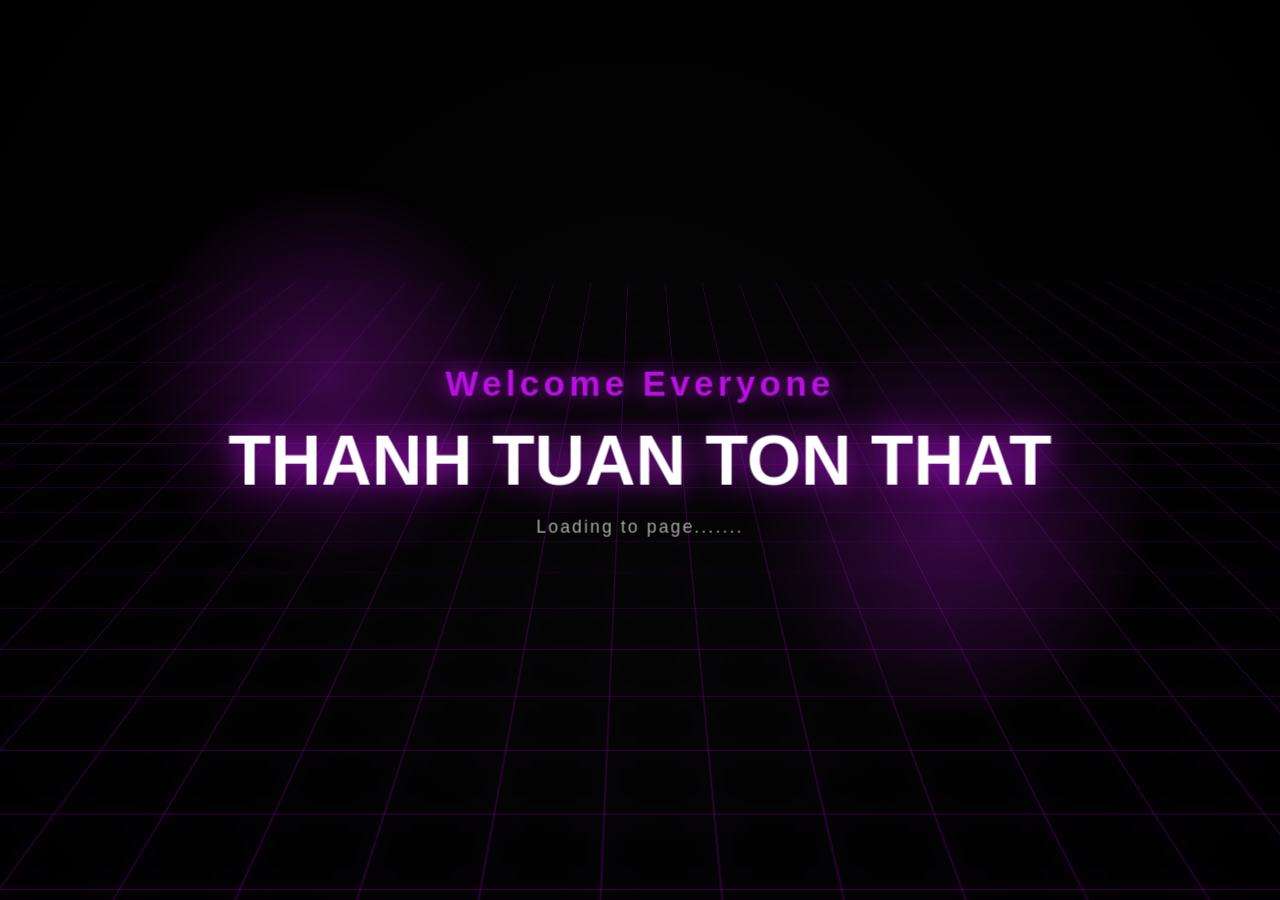
==== index.html @ a38f5275 "Update print statement from 'Hello' to 'Goodbye'" ====
<!DOCTYPE html>
<html lang="en">
<head>
    <meta charset="UTF-8">
    <meta name="viewport" content="width=device-width, initial-scale=1.0">
    <link rel="stylesheet" href="https://cdnjs.cloudflare.com/ajax/libs/font-awesome/6.5.1/css/all.min.css">
    <link rel="stylesheet" href="https://unpkg.com/aos@next/dist/aos.css" />
    <link rel="stylesheet" href="style.css">
    <title>Thanh Tuan Ton That profile page</title>
</head>
<body>
   <div class="intro-screen" id="introScreen">

    <div class="tech-bg"></div>

    <div class="intro-content">
        <h1 class="intro-title">Welcome Everyone</h1>
        <h2 class="intro-name">THANH TUAN TON THAT</h2>
        <p class="intro-sub">Loading to page.......</p>
    </div>

</div>

<div class="main-site" id="mainSite">
<div class="tech-waves"></div>
<div class="scan-lines"></div>
<div class="light-sweep"></div>
<div class="meteor-field">
    <span class="meteor"></span>
    <span class="meteor"></span>
    <span class="meteor"></span>
    <span class="meteor"></span>
    <span class="meteor"></span>
    <span class="meteor"></span>
    <span class="meteor"></span>
</div>

    <nav>
    


        <div class="logo" data-aos="zoom-in" data-aos-duration="1500">
            Thanh Tuan <span>Ton That</span>
        </div>
        <div class="nav-container">
            <div class="links">
                <a onclick="showPage('home')" data-aos="fade-up" data-aos-duration="1500" data-aos-delay="100">Home</a>
                <a onclick="showPage('introduction')" data-aos="fade-up" data-aos-duration="1500" data-aos-delay="200">Introduction</a>
                <a onclick="showPage('skills')" data-aos="fade-up" data-aos-duration="1500" data-aos-delay="300">Skills</a>
                <a onclick="showPage('projects')" data-aos="fade-up" data-aos-duration="1500" data-aos-delay="400">Projects</a>
                <a onclick="showPage('achievements')" data-aos="fade-up" data-aos-duration="1500" data-aos-delay="500">Achievements</a>
</div>
        </div>
        <i class="fa-solid fa-bars hamburg" onclick="hamburg()"></i>
        <div class="dropdown">
<div class="links">
    <button onclick="showPage('home')">Home</button>
    <button onclick="showPage('introduction')">Introduction</button>
    <button onclick="showPage('skills')">Skills</button>
    <button onclick="showPage('projects')">Projects</button>
    <button onclick="showPage('achievements')">Achievements</button>
</div> 
        </div>
    </nav>
    <div class="content-pages">

<section id="home" class="page active">
        <div class="main-container">
            <div class="content">
                <h1 data-aos="fade-right" data-aos-duration="1500" data-aos-delay="600">Hey I'm <span>Thanh Tuan</span></h1>
                <div data-aos="fade-left" data-aos-duration="1500" data-aos-delay="800" class="typewriter">I'm a <span class="typewriter-text"></span><label for="">|</label></div>
                <p data-aos="flip-down" data-aos-duration="1500" data-aos-delay="1000">"All our dreams can come true, if we have the courage to pursue them"</p>
               <div class="social-links">

                  <a href="https://www.linkedin.com/in/oa-pro-842468359" target="_blank">
                      <i class="fa-brands fa-linkedin" data-aos="fade-up" data-aos-duration="1500" data-aos-delay="1200"></i>
                  </a>

                  <a href="https://github.com/oaooaoallalallala" target="_blank">
                      <i class="fa-brands fa-github" data-aos="fade-up" data-aos-duration="1500" data-aos-delay="1300"></i>
                  </a>

                  <a href="https://www.facebook.com/tuan.tonthatthanh.9" target="_blank">
                      <i class="fa-brands fa-facebook" data-aos="fade-up" data-aos-duration="1500" data-aos-delay="1400"></i>
                  </a>

                  <a href="https://www.instagram.com/oaooaoallalallala/" target="_blank">
                      <i class="fa-brands fa-instagram" data-aos="fade-up" data-aos-duration="1500" data-aos-delay="1500"></i>
                  </a>

              </div>
                <div class="cv-options" data-aos="zoom-in" data-aos-duration="1500" data-aos-delay="1700">
                    <button onclick="openCV()">View My CV</button>
                </div>
                <div class="cv-modal" id="cvModal">

    <div class="cv-box">

        <span class="close-btn" onclick="closeCV()">✖</span>

        <iframe src="cv/Thanh_Tuan_CV.pdf"></iframe>

        <a href="cv/Thanh_Tuan_CV.pdf" download class="download-btn">
            Download CV
        </a>

    </div>
</div>
            </div>
            <div class="image" data-aos="zoom-in" data-aos-duration="2000">
                <img src="ugly.jpg" alt="">
            </div>
        </div>
</section>

<section id="introduction" class="page">

    <div class="intro-wrapper">

        <div class="page-card intro-card">
            <h2>Introduction</h2>
            <p>
                I am currently a student at Phu Nhuan High School with a strong passion for Artificial Intelligence research.<br>
                I am deeply interested in exploring how AI can be applied to solve real-world problems and improve everyday life.<br>

                I am eager to contribute to meaningful projects where I can collaborate with diverse peers, learn from experienced mentors,
                and apply my academic knowledge in practical contexts.<br>

                My long-term goal is to build valuable professional relationships while developing solutions that contribute positively to society.
            </p>
        </div>

        <div class="page-card bio-card">
            <h2>Bio</h2>
            <ul class="skill-list">
                <li>2009 - Born in Ho Chi Minh City</li>
                <li>2024 - Studying at Phu Nhuan High School</li>
                <li>2025 - AI Research Projects</li>
                <li>2025 - President of Phu Nhuan Information Technology Group</li>
                <li>2025 - Leader of Ho Chi Minh University of Technology Group - Viet Nam National University</li>
            </ul>
        </div>

    </div>

</section>

<section id="skills" class="page">
    <div class="page-card">
        <h2>Skills</h2>
        <ul class="skill-list">
            <li>Artificial Intelligence</li>
            <li>Computer Vision</li>
            <li>Robotics</li>
            <li>Web Development</li>
            <li>UI / UX Design</li>
        </ul>
    </div>
</section>

<section id="projects" class="page">


    <div class="page-card">
        <h2>Projects</h2>

        <div class="project-grid">
            <div class="project-card" onclick="openProject('project1')">
              An Intelligent Assistive and Monitoring System for Elderly and Visually Impaired Users
              <p class="project-views">👁 <span id="views-project1">0</span> views</p>
            </div>

            <div class="project-card" onclick="openProject('project2')">
              PNIT X-CLIP A SYSTEM FOR VIDEO RETRIEVAL FROM LARGE MULTIMEDIA ARCHIVES
              <p class="project-views">👁 <span id="views-project2">0</span> views</p>
            </div>
            

            <div class="project-card" onclick="openProject('project3')">
              Applying Optical Character Recognition with Multimodal Media For Receipt Recognition
              <p class="project-views">👁 <span id="views-project3">0</span> views</p>
            </div>
            <div class="project-card" onclick="openProject('project4')">
              An Intelligent STEM-Oriented System for School Health Applications Based on Natural Compound Extraction and AI-Driven Object Detection
              <p class="project-views">👁 <span id="views-project4">0</span> views</p>
            </div>
            <div class="project-card" onclick="openProject('project5')">
              Automatic Parking Ticket Dispenser
              <p class="project-views">👁 <span id="views-project5">0</span> views</p>
            </div>

        </div>
    </div>



    <div class="project-modal" id="project1">
        <div class="project-box research-style">
            <span onclick="closeProject('project1')" class="close-btn">✖</span>
            <h2 class="paper-title">An Intelligent Assistive and Monitoring System for Elderly and Visually Impaired Users</h2>
            <div class="paper-authors">
    <p><b>Authors:</b> Thanh Tuan Ton That</p>
    <p><b>Co-Authors:</b> Khang Huy Ngo, Nam Hien Cao Nguyen</p>
</div>
            <div class="paper-info">
                <p><b>Year:</b> 2026</p>
                <p><b>Category:</b> An Intelligent Assistive and Monitoring System for Elderly and Visually Impaired Users </p>
            </div>
            <hr>
            <div class="paper-links">
                <a onclick="showPDF('pdf1')">📄 View Paper</a>
                <a href="https://drive.google.com/file/d/1vPm1fsGV5My2CXImgpa-wNHwXaCWm91H/view?usp=sharing" target="_blank">📥 Download PDF</a>

            </div>
            <div class="pdf-viewer" id="pdf1">

    <span class="close-pdf" onclick="hidePDF('pdf1')">✖</span>

    <iframe 
        src="https://drive.google.com/file/d/1vPm1fsGV5My2CXImgpa-wNHwXaCWm91H/preview"
        width="100%" 
        height="500px"
        allow="autoplay">
    </iframe>

</div>
            <div class="paper-abstract">
                <h3>Abstract</h3>
                <p>
                Visual impairment and age-related decline significantly affect independent mobility and safety in daily life. This paper presents a smart monitoring and assistance system aimed at supporting visually impaired individuals and elderly people through the integrating of artificial intelligence, computer vision, and sensor-based technologies. Getting inspired by the working mechanism of the human eye, the proposed system employs the YOLO11 deep learning model for real-time object detection and classification, combined with the Depth Anything v2 model for monocular depth estimation to calculate the distance between users and surrounding objects.</p>
<p><b>
The system is implemented using an embedded camera and IoT-based sensors, including ultrasonic distance sensors, GNSS positioning, heart rate monitoring (MAX30102), and fall detection modules, enabling comprehensive environmental perception and user health monitoring. Experimental evaluations were conducted in both bright and low-light environments using a self-collected dataset. The results depict that the proposed system achieves an overall the accurate of detection -- approximately 95 percent, with stable performance across varying lighting conditions. </b></p>
<p><b>
The findings confirm the feasibility and effectiveness of integrating deep learning models with embedded hardware to provide real-time assistance. This system has strong potential for development into a wearable smart device capable of enhancing mobility, reducing collision risks, and improving the independence and quality of life for visually impaired and elderly users. Moreover, the proposed approach contributes to the advancement of human-centered intelligent assistive technologies with meaningful social impact. </b>
                </p>
            </div>
        </div>
    </div>



<div class="project-modal" id="project2">
    <div class="project-box research-style">

        <span onclick="closeProject('project2')" class="close-btn">✖</span>

        <h2 class="paper-title">
            PNIT X-CLIP A SYSTEM FOR VIDEO RETRIEVAL FROM LARGE MULTIMEDIA ARCHIVES
        </h2>

        <div class="paper-authors">
            <p><b>Authors:</b> Thanh Tuan Ton That</p>
            <p><b>Co-Authors:</b> Nhu Hai Do, Viet Thang Nguyen, Huynh Duc To, Dang Dang Nguyen</p>
        </div>

        <div class="paper-info">
            <p><b>Year:</b> 2026</p>
            <p><b>Category:</b> PNIT X-CLIP A SYSTEM FOR VIDEO RETRIEVAL FROM LARGE MULTIMEDIA ARCHIVES</p>
        </div>

        <hr>

        <div class="paper-links">
            <a onclick="showPDF('pdf2')">📄 View Paper</a>
            <a href="https://drive.google.com/file/d/1vPm1fsGV5My2CXImgpa-wNHwXaCWm91H/view?usp=sharing" target="_blank">📥 Download PDF</a>
        </div>

        <div class="pdf-viewer" id="pdf2">
            <span class="close-pdf" onclick="hidePDF('pdf2')">✖</span>

            <iframe 
                src="https://drive.google.com/file/d/1vPm1fsGV5My2CXImgpa-wNHwXaCWm91H/preview"
                width="100%" 
                height="500px"
                allow="autoplay">
            </iframe>
        </div>

        <!-- ✅ ABSTRACT MUST BE INSIDE -->
        <div class="paper-abstract">
            <h3>Abstract</h3>
            <p>
                 Ho Chi Minh City AI Challenge 2025, now in its sixth edition, 
focused on advancing event retrieval techniques from large video collections, driving research and innovation in video analysis. The challenge 
featured a dataset of 1,471 videos spanning 328 h alongside diverse query 
formats to evaluate system performance in realistic scenarios. Participant 
teams competed in multiple rounds, addressing complex queries involving 
temporal and semantic event understanding. Leveraging advanced deep 
learning models, temporal segmentation, and multimodal fusion techniques, participants showcased innovative approaches across textual and 
visual Known-Item Search and Question Answering tasks. Visual KIS 
recorded the highest performance, highlighting the advantages of rich 
visual context over text-based queries. This paper provides an overview 
of the challenge organization, dataset, methodologies, evaluation metrics, 
and insights into trends and solutions observed during the competition. 
            </p>
        </div>

    </div>
</div>




    <div class="project-modal" id="project3">
        <div class="project-box research-style">
            <span onclick="closeProject('project3')" class="close-btn">✖</span>
            <h2 class="paper-title">Applying Optical Character Recognition with Multimodal Media for Receipt Recognition</h2>
            <div class="paper-authors">
    <p><b>Authors:</b> Thanh Tuan Ton That</p>
    <p><b>Co-Authors:</b> Quoc-Hieu Nguyen, Trung-Kien Doan, Gia-Phuc Le Nguyen, Quoc-Dai-Son Phan, Thinh-Van Vo</p>
</div>
            <div class="paper-info">
                <p><b>Year:</b> 2026</p>
                <p><b>Category:</b> Applying Optical Character Recognition with Multimodal Media for Receipt Recognition </p>
            </div>
            <hr>
            <div class="paper-links">
                <a onclick="showPDF('pdf3')">📄 View Paper</a>
                <a href="https://drive.google.com/file/d/1hin8fNSAPseilgi32O5I74N_x13UWTPv/view?usp=sharing" target="_blank">📥 Download PDF</a>

            </div>
            <div class="pdf-viewer" id="pdf3">

    <span class="close-pdf" onclick="hidePDF('pdf3' )">✖</span>

    <iframe 
        src="https://drive.google.com/file/d/1hin8fNSAPseilgi32O5I74N_x13UWTPv/preview"
        width="100%" 
        height="500px"
        allow="autoplay">
    </iframe>

</div>
            <div class="paper-abstract">
                <h3>Abstract</h3>
                <p>
                This paper presents an end-to-end AI-based bill and receipt recognition system that integrates object detection, optical character recognition, and an interactive graphical user interface for efficient analysis and comparison. The proposed pipeline employs YOLOv8 to accurately detect and localize bill regions from input images, followed by a high-accuracy OCR model as the primary recognition engine. PaddleOCR is incorporated as a baseline to enable cross-validation and performance comparison between OCR approaches.</p>
<p><b>
To enhance usability and transparency, the system is deployed through a modern PySide6-based graphical interface featuring real-time visualization of detection results, detailed tabular OCR outputs, and confidence-based analytics. The GUI supports side-by-side comparison of OCR models, color-coded confidence indicators, and structured export of recognition results in JSON format, including bounding boxes and metadata. Experimental evaluation demonstrates that the primary OCR model achieves higher recognition confidence with fewer but more reliable text predictions, while PaddleOCR provides broader text coverage with slightly lower confidence. The proposed system effectively balances accuracy, usability, and extensibility, making it suitable for practical bill digitization, analysis, and future batch-processing applications. </b></p>

            </div>
        </div>
    </div>
    
    
<div class="project-modal" id="project4">
    <div class="project-box research-style">

        <span onclick="closeProject('project4')" class="close-btn">✖</span>

        <h2 class="paper-title">
            An Intelligent STEM-Oriented System for School Health Applications Based on Natural Compound Extraction and AI-Driven Object Detection
        </h2>

        <div class="paper-authors">
            <p><b>Authors:</b> Thanh Tuan Ton That</p>
        </div>

        <div class="paper-info">
            <p><b>Year:</b> 2026</p>
            <p><b>Category:</b> An Intelligent STEM-Oriented System for School Health Applications Based on Natural Compound Extraction and AI-Driven Object Detection</p>
        </div>

        <hr>

        <div class="paper-links">
            <a onclick="showPDF('pdf4')">📄 View Paper</a>
            <a href="https://drive.google.com/file/d/1Ve2OnZfveb5R4r1c3J6esWf85fUHoQ48/view?usp=sharing" target="_blank">📥 Download PDF</a>
        </div>

        <div class="pdf-viewer" id="pdf4">
            <span class="close-pdf" onclick="hidePDF('pdf4')">✖</span>

            <iframe 
                src="https://drive.google.com/file/d/1Ve2OnZfveb5R4r1c3J6esWf85fUHoQ48/preview"
                width="100%" 
                height="500px"
                allow="autoplay">
            </iframe>
        </div>

        <!-- ✅ ABSTRACT MUST BE INSIDE -->
        <div class="paper-abstract">
            <h3>Abstract</h3>
            <p><b>
            This study presents the development of an intelligent STEM-oriented system designed to support school health initiatives through the identification and analysis of natural compound extracts. The system integrates Artificial Intelligence (AI) and computer vision technologies to automatically recognize solid and liquid substances derived from natural materials such as ginger, citrus fruits, and plant-based oils. Using an object detection model deployed via ONNX Runtime Web, the system processes user-uploaded images and classifies extracted compounds in real time.</b>
            </p>
<p><b>The proposed solution aims to enhance STEM education by connecting scientific experimentation with practical health-related applications. By enabling students to identify bioactive substances from natural sources, the system promotes awareness of sustainable materials and their benefits in immunity support, antimicrobial activity, and overall wellness. In addition, the platform provides descriptive insights into detected compounds, including their chemical characteristics, biological functions, and potential applications in food, cosmetics, and traditional medicine.</b></p>
<p><b>Experimental implementation demonstrates that the system operates efficiently with high recognition reliability and fast processing time, making it suitable for classroom environments and interactive learning scenarios. Beyond education, the model shows potential for broader applications in smart laboratories and green technology initiatives.</b></p>
<p>This research contributes to the integration of AI-driven visual recognition into STEM-based health education, fostering innovation, environmental awareness, and interdisciplinary learning among students.</p> 
</div>

    </div>
</div>



    <div class="project-modal" id="project5">
        <div class="project-box research-style">
            <span onclick="closeProject('project5')" class="close-btn">✖</span>
            <h2 class="paper-title">Automatic Parking Ticket Dispenser</h2>
            <div class="paper-authors">
    <p><b>Authors:</b> Thanh Tuan Ton That</p>
    <p><b>Co-Authors:</b> Gia--Han Nguyen Ngoc, Tuong--Vy Vo Ngoc</p>
</div>
            <div class="paper-info">
                <p><b>Year:</b> 2026</p>
                <p><b>Category:</b> Automatic Parking Ticket Dispenser</p>
            </div>
            <hr>
            <div class="paper-links">
                <a onclick="showPDF('pdf5')">📄 View Paper</a>
                <a href="https://drive.google.com/file/d/1yg6A1AqEYZ-RTWFitvIiEdiiAnNF_vdc/view?usp=sharing" target="_blank">📥 Download PDF</a>

            </div>
            <div class="pdf-viewer" id="pdf5">

    <span class="close-pdf" onclick="hidePDF('pdf5')">✖</span>

    <iframe 
        src="https://drive.google.com/file/d/1yg6A1AqEYZ-RTWFitvIiEdiiAnNF_vdc/preview"
        width="100%" 
        height="500px"
        allow="autoplay">
    </iframe>

</div>
            <div class="paper-abstract">
                <h3>Abstract</h3>
                <p>
                During peak hours, congestion frequently occurs at school parking entrances due to the large number of students arriving simultaneously to deposit their vehicles. Manual ticket distribution slows down the process, leading to crowding, disorder, and potential safety risks. To address this issue, this project proposes an automatic vehicle ticket dispensing machine designed to improve the efficiency of school parking management.</p>
<p><b>
The system operates by detecting the presence of a user through object detection sensors and automatically releasing a parking ticket using a servo-controlled mechanism. A microcontroller-based control system processes sensor input and executes the ticket dispensing action without human intervention. The model is designed to be simple, cost-effective, and practical for real-world school environments.</b></p>
<p><b>
By reducing waiting time, minimizing human error, and streamlining the ticketing process, the proposed system contributes to alleviating traffic congestion at school gates. This project also demonstrates the application of engineering and technological knowledge in solving practical problems within educational settings, promoting a more modern, efficient, and convenient parking management approach.</b>
                </p>
            </div>
        </div>
    </div>



</section>

        <section id="achievements" class="page">

                    <div class="page-card bio-card">
                    <h2>Achievements</h2>
                    <ul class="skill-list">
                        <li>Potential Award – Ho Chi Minh City Artificial Intelligence Challenge 2025</li>
                        <li>Participated in the National Round Qualifier of the Science and Engineering Fair 202</li>
                        <li>Second Prize – Ho Chi Minh City-Level Science and Engineering Fair 2025</li>
                        <li>Potential Award - Iran Geometry Olympiad 2024</li>
                        <li>Third Prize – Ho Chi Minh City Excellent Student Competition in Mathematics 2024</li>
                        <li>Third Prize – Ho Chi Minh City Handheld Calculator Mathematics Competition 2024</li>
                    </ul>
                </div>


            <div class="page-card">
                <h2>Global Certifications</h2>
                <ul class="skill-list">
                    <li>Ielts Certification</li>
                    <li>SAT Certification</li>
                    <li>HO CHI MINH CITY Science and Engineering Fair Certification</li>
                    <li>HCMC AI Challenge 2025 Certification for attending final round</li>
                    <li>Certification from University of Information and Technology for attending AI course</li>
                    <li>Certification from University of Technology for attending AI course</li>
                    <li>Certification from University of Technology for helping research projects</li>
                    <li>Legacy Responsive Web Design V8 Certification</li>
                    <li>HCMC AI Challenge 2025 Certification for attending final round</li>
                    <li>Scientific Computing with Python Certification</li>            
                </ul>
            </div>


        </section>



    <script src="script.js"></script>
    <script src="https://unpkg.com/aos@next/dist/aos.js"></script>
    <script>
      AOS.init({offset:0});
    </script>



</div>
</body>
</html>
---- style.css ----
*{
    padding: 0;
    margin: 0;
    font-family: Arial, Helvetica, sans-serif;
    box-sizing: border-box;
}

body{
    width: 100%;
    min-height: 100vh;
    background-color: black;
    overflow-x: hidden;
}

nav {
    position: fixed;
    top: 0;
    width: 100%;
    z-index: 9999; /* SUPER IMPORTANT */
}

.nav-container{
    width: 100%;
    height: 100%;
    display: flex;
    justify-content: center;
    align-items: center;
}

.logo{
    color: white;
    position: absolute;
    top: 18px;
    left: 15px;
    font-size: 2rem;
    font-weight: bold;
}

.logo span{
    color: #b711e0;
    text-shadow: 0 0 10px #b711e0;
}

.hamburg,
.cancel{
    cursor: pointer;
    position: absolute;
    right: 15px;
    top: 10px;
    color: white;
    display: none;
    font-size: clamp(2.5rem, 0.5rem + 5vw, 3rem);

}

.nav-container .links a{
    font-size: 1.2rem;
    color: white;
    margin: 0 20px;
    text-decoration: none;
    transition: 0.3s linear;
}

.nav-container .links a:hover{
    color: #b711e0;
    border-bottom: 2px solid #b711e0;
}

.dropdown{
    z-index: 100;
    position: absolute;
    top: 0;
    transform: translateY(-500px);
    width: 100%;
    height: auto;
    backdrop-filter: blur(4px) brightness(40%);
    box-shadow: 0 0 20px black;
    transition: 0.3s linear;
}

.dropdown .links a{
    display: flex;
    color: white;
    text-decoration: none;
    padding: 15px 0;
    justify-content: center;
    align-items: center;
}

.dropdown .links a{
    justify-content: center;
    align-items: center;
    transition: 0.3s linear;
}

.dropdown .links a:hover{
    background-color: #b711e0;
}

section {
    position: relative;
    z-index: 1;
}

.main-container{
    display:flex;
    align-items:center;
    justify-content:space-between;
    flex-wrap:wrap;
}

.main-container .content{
    color: white;
    width: 40%;
    min-height: 100px;
    box-shadow: 0 0 120px 50px black;
}

.content h1{
    font-size: clamp(1rem, 1rem + 5vw, 1.8rem);
}

.content h1 span{
    font-weight: 700;
    text-shadow: 0 0 10px #b711e0;
    color: #b711e0;
}

.content .typewriter{
    font-size: clamp(1rem, 1rem + 5vw, 2.5rem);
    font-weight: 700;
    margin: 10px 0;
}

.typewriter span{
    color: #b711e0;
    text-shadow: 0 0  10px #b711e0;
}

.content p{
    font-size: clamp(0.8rem, 0.5rem + 3vw, 1.1rem);
    margin: 20px 0;
}

.social-links i{
    color: #b711e0;
    margin: 0 15px;
    font-size: 1.8rem;
    transition: 0.3s linear;
}

.social-links i:hover{
    filter: drop-shadow(0 0 10px #b711a0);
    scale: 1.3;
}

.content button{
    width: 50%;
    height: 6vh;
    margin: 30px;
    background-color: #b711e0;
    color: white;
    border: none;
    outline: none;
    font-size: 120%;
    font-weight: 700;
    border-radius: 5px;
    transition: 0.2s linear;
}
background-layer {
    z-index: -1;
    pointer-events: none;
}

.content button:hover{
    scale: 1.1;
    border: 2px solid #b711e0;
    background-color: transparent;
    font-weight: 700;
    box-shadow: 0 0 40px 5px #b711e0;
}

.main-container .image{
    width: clamp(180px, 25vw, 600px);
    height: clamp(180px, 60vh, 600px);
    border-radius: 100%;
    overflow: hidden;
    box-shadow: 0 0 50px #e01183;
}

.main-container .image img{
    width: 100%;
    height: 100%;
    object-fit: cover;
}


@media (max-width:884px) {
    .main-container {
        display: flex;
        flex-direction: column-reverse;
    }

    .nav-container .links{
        display: none;
    }

    .hamburg,.cancel{
        display: block;
    }

    .main-container .content{
        width: 80%;
    }

    .main-container .image{
        width: 60%;
        height: 70%;
    }

    .content button{
        margin: 15px 25%;
    }
}


@media (max-width:440px) {
    .main-container .image{
        width: 70%;
        height: 60%;
    }

    .main-container .content{
        width: 80%;
    }
    
}

.cv-btn{
    display: inline-block;
    width: 50%;
    height: 6vh;
    line-height: 6vh;
    text-align: center;
    margin: 30px;
    background-color: #b711e0;
    color: white;
    text-decoration: none;
    font-size: 120%;
    font-weight: 700;
    border-radius: 5px;
    transition: 0.2s linear;
}

.cv-btn:hover{
    scale: 1.1;
    border: 2px solid #b711e0;
    background-color: transparent;
    box-shadow: 0 0 40px 5px #b711e0;
}


.cv-options{
    position: relative;
}

.cv-options button{
    width: 50%;
    height: 6vh;
    margin: 30px;
    background-color: #b711e0;
    color: white;
    border: none;
    font-size: 120%;
    font-weight: 700;
    border-radius: 5px;
    cursor: pointer;
}

.cv-popup{
    position: absolute;
    top: 70px;
    left: 30px;
    background: rgba(0,0,0,0.95);
    border-radius: 10px;
    padding: 15px;
    display: none;
    box-shadow: 0 0 20px #b711e0;
}

.cv-popup a{
    display: block;
    color: white;
    text-decoration: none;
    margin: 10px 0;
    transition: 0.2s;
}

.cv-popup a:hover{
    color: #b711e0;
}

.cv-modal{
    position: fixed;
    top: 0;
    left: 0;
    width: 100%;
    height: 100%;
    background: rgba(0,0,0,0.8);
    display: none;
    justify-content: center;
    align-items: center;
    z-index: 999;
}

.cv-box{
    width: 90%;
    max-width: 900px;
    height: 85vh;
    background: black;
    border-radius: 12px;
    box-shadow: 0 0 40px #b711e0;
    position: relative;
    padding: 15px;
    display: flex;
    flex-direction: column;
}
.cv-box iframe{
    width: 100%;
    height: 100%;
    flex-grow: 1;
    border: none;
}

.download-btn{
    display: block;
    text-align: center;
    margin-top: 10px;
    padding: 10px;
    background: #b711e0;
    color: white;
    text-decoration: none;
    border-radius: 5px;
}

.close-btn{
    position: absolute;
    top: 10px;
    right: 15px;
    color: white;
    font-size: 1.5rem;
    cursor: pointer;
}

@media (max-width:600px){

    .main-container{
        gap: 30px;
    }

    .content button{
        margin: 20px auto;
        display: block;
    }

    .cv-box{
        height: 90vh;
        padding: 10px;
    }

    .download-btn{
        padding: 12px;
        font-size: 0.9rem;
    }

}


.intro-screen{
    position: fixed;
    top: 0;
    left: 0;
    width: 100%;
    height: 100%;
    background: radial-gradient(circle at center, #050505, black);
    display: flex;
    justify-content: center;
    align-items: center;
    overflow: hidden;
    z-index: 9999;
    perspective: 1200px;
}

/* GRID LINES */
.tech-bg{
    position: absolute;
    width: 200%;
    height: 200%;
    background-image: linear-gradient(#b711e030 1px, transparent 1px),
                      linear-gradient(90deg, #b711e030 1px, transparent 1px);
    background-size: 60px 60px;
    transform: rotateX(70deg) translateY(100px);
    animation: gridMove 8s linear infinite;
    filter: drop-shadow(0 0 10px #b711e0);
}

@keyframes gridMove{
    from{
        transform: rotateX(70deg) translateY(100px) translateZ(0);
    }
    to{
        transform: rotateX(70deg) translateY(100px) translateZ(200px);
    }
}

.intro-content{
    text-align: center;
    z-index: 2;
    transform: translateZ(100px);
}

.intro-title{
    font-size: clamp(1rem, 3vw, 2rem);
    color: #b711e0;
    letter-spacing: 4px;
    text-shadow: 0 0 20px #b711e0;
    animation: pulse 2s infinite;
}

.intro-name{
    font-size: clamp(2rem, 6vw, 4rem);
    color: white;
    text-shadow: 0 0 30px #b711e0;
    margin: 15px 0;
}

.intro-sub{
    color: #aaa;
    letter-spacing: 2px;
}

@keyframes pulse{
    0%,100%{opacity:0.7}
    50%{opacity:1}
}

.intro-screen::before,
.intro-screen::after{
    content:"";
    position:absolute;
    width:400px;
    height:400px;
    background: radial-gradient(circle, #b711e050, transparent 70%);
    border-radius:50%;
    animation: floatGlow 6s infinite alternate ease-in-out;
}

.intro-screen::after{
    top:20%;
    left:10%;
}

.intro-screen::before{
    bottom:20%;
    right:10%;
}


.glow-bg {
    position: fixed;
    z-index: -1;
    pointer-events: none; /* prevents blocking taps */
}
@keyframes floatGlow{
    from{ transform: translateY(-20px); }
    to{ transform: translateY(20px); }
}

.main-site {
    opacity: 0;
    transform: scale(0.9) rotateX(-10deg);
    filter: blur(20px);
    transition: all 1.4s ease;
}

.main-show {
    opacity: 1 !important;
    transform: scale(1) rotateX(0deg);
    filter: blur(0px);
}

.intro-hide {
    animation: portalExit 1.4s ease forwards;
}

@keyframes portalExit {
    0% {
        opacity: 1;
        transform: scale(1) rotateY(0deg);
    }
    100% {
        opacity: 0;
        transform: scale(0.6) rotateY(90deg);
    }
}

/* STARFIELD BACKGROUND */
.tech-waves {
    position: fixed;
    inset: 0;
    z-index: -2;
    background: radial-gradient(circle at 30% 30%, rgba(183,17,224,0.15), transparent 40%),
                radial-gradient(circle at 70% 70%, rgba(183,17,224,0.1), transparent 40%);
    animation: waveMove 12s ease-in-out infinite alternate;
    pointer-events: none;
}

@keyframes waveMove {
    from {
        transform: translateY(-30px) scale(1);
    }
    to {
        transform: translateY(30px) scale(1.1);
    }
}
.scan-lines {
    position: fixed;
    inset: 0;
    background: repeating-linear-gradient(
        to bottom,
        transparent,
        transparent 3px,
        rgba(183,17,224,0.08) 4px
    );
    animation: scanMove 6s linear infinite;
    z-index: -1;
    pointer-events: none;
}

@keyframes scanMove {
    from { transform: translateY(0); }
    to   { transform: translateY(20px); }
}
.light-sweep {
    position: fixed;
    top: 0;
    left: -50%;
    width: 50%;
    height: 100%;
    background: linear-gradient(
        120deg,
        transparent,
        rgba(183,17,224,0.15),
        transparent
    );
    animation: sweep 8s infinite;
    z-index: -1;
    pointer-events: none;
}

@keyframes sweep {
    from { left: -50%; }
    to   { left: 120%; }
}

.meteor-field {
    position: fixed;
    inset: 0;
    overflow: hidden;
    pointer-events: none;
    z-index: -1;
}

.meteor {
    position: absolute;
    width: 2px;
    height: 80px;
    background: linear-gradient(-45deg, #b711e0, transparent);
    opacity: 0;
    filter: drop-shadow(0 0 6px #b711e0);
    animation: meteorFall linear infinite;
}

/* Random positions & speeds */

.meteor:nth-child(1) { top: 10%; left: 80%; animation-duration: 3s; animation-delay: 0s; }
.meteor:nth-child(2) { top: 30%; left: 20%; animation-duration: 4s; animation-delay: 1s; }
.meteor:nth-child(3) { top: 50%; left: 70%; animation-duration: 3.5s; animation-delay: 2s; }
.meteor:nth-child(4) { top: 70%; left: 40%; animation-duration: 4.5s; animation-delay: 1.5s; }
.meteor:nth-child(5) { top: 20%; left: 60%; animation-duration: 3s; animation-delay: 3s; }
.meteor:nth-child(6) { top: 80%; left: 10%; animation-duration: 5s; animation-delay: 2.5s; }
.meteor:nth-child(7) { top: 60%; left: 90%; animation-duration: 3.2s; animation-delay: 0.8s; }

@keyframes meteorFall {
    0% {
        transform: translate(0, 0) rotate(45deg);
        opacity: 1;
    }
    100% {
        transform: translate(-600px, 600px) rotate(45deg);
        opacity: 0;
    }
}

.content-pages{
    position: relative;
    width: 100%;
    height: 90vh;
}

.page {
    position: absolute;
    width: 100%;
    min-height: 80vh;
    display: flex;
    justify-content: center;
    align-items: center;
    opacity: 0;
    pointer-events: none;
    transform: translateY(40px);
    transition: 0.6s ease;
}

.page.active {
    opacity: 1;
    pointer-events: auto;
    transform: translateY(0);
}

.page-card {
    max-width: 900px;
    width: 90%;
    padding: 50px;
    border-radius: 20px;

    background: rgba(255,255,255,0.05);
    backdrop-filter: blur(20px);

    border: 1px solid rgba(255,255,255,0.15);

    box-shadow:
        0 0 40px rgba(0,255,255,0.15),
        inset 0 0 20px rgba(0,255,255,0.08);

    color: white;
    text-align: center;

    animation: floatCard 6s ease-in-out infinite;
}

.page-card h2 {
    font-size: 40px;
    margin-bottom: 20px;
    color: #00ffff;
    text-shadow: 0 0 15px rgba(0,255,255,0.7);
}

.page-card p {
    font-size: 18px;
    line-height: 1.7;
    color: #ddd;
}

.skill-list {
    list-style: none;
    padding: 0;
}

.skill-list li {
    padding: 10px;
    margin: 10px 0;
    background: rgba(0,255,255,0.08);
    border-radius: 10px;
}

@keyframes floatCard {
    0%,100% { transform: translateY(0px); }
    50% { transform: translateY(-10px); }
}

.timeline {
    display: flex;
    flex-direction: column;
    gap: 15px;
    margin-top: 20px;
}

.timeline-item {
    display: flex;
    align-items: center;
    gap: 15px;
    padding: 12px 15px;
    border-radius: 10px;
    background: rgba(0,255,255,0.08);
    border: 1px solid rgba(0,255,255,0.2);
}

.timeline-item span {
    font-weight: bold;
    color: #00ffff;
    min-width: 60px;
}

.timeline-item p {
    margin: 0;
    color: #ddd;
}

.intro-wrapper {
    display: flex;
    justify-content: center;
    align-items: stretch;
    gap: 40px;
    width: 90%;
    max-width: 1200px;
    margin: auto;
}

.intro-card {
    flex: 2;
}

.bio-card {
    flex: 1;
}

.page-card {
    background: rgba(255,255,255,0.05);
    border-radius: 20px;
    padding: 30px;
    backdrop-filter: blur(15px);
    border: 1px solid rgba(0,255,255,0.2);
    box-shadow: 0 0 30px rgba(0,255,255,0.1);
    display: flex;
    flex-direction: column;
    justify-content: center;
}

@media(max-width: 900px) {
    .intro-wrapper {
        flex-direction: column;
    }
}

.projects-grid {
    display: flex;
    gap: 30px;
    justify-content: center;
    margin-top: 40px;
    flex-wrap: wrap;
}

.project-card {
    width: 250px;
    padding: 25px;
    border-radius: 20px;
    background: rgba(255,255,255,0.05);
    border: 1px solid rgba(0,255,255,0.2);
    cursor: pointer;
    transition: 0.4s;
    text-align: center;
}

.project-card:hover {
    transform: translateY(-10px) scale(1.05);
    box-shadow: 0 0 20px cyan;
}


.project-modal {
    display: none;   /* hidden by default */
    position: fixed;
    top: 0;
    left: 0;
    width: 100%;
    height: 100%;
    justify-content: center;
    align-items: center;
    background: rgba(0,0,0,0.6);
    z-index: 999;
}
.project-box {
    background: #111;
    padding: 40px;
    border-radius: 20px;
    width: 500px;
    text-align: center;
    border: 1px solid cyan;
    max-height: 90vh;
    overflow-y: auto;
}

.project-box a {
    display: inline-block;
    margin-top: 20px;
    color: cyan;
}

.section-title{
    text-align:center;
    font-size:40px;
    margin-bottom:50px;
    background: linear-gradient(90deg, #00f7ff, #ff00ff);
    color: transparent;
}

.project-grid{
    display:flex;
    justify-content:center;
    gap:40px;
    flex-wrap:wrap;
}

.project-card{
    width:260px;
    padding:30px;
    border-radius:20px;
    background: rgba(255,255,255,0.05);
    backdrop-filter: blur(10px);
    border:1px solid rgba(0,255,255,0.3);
    text-align:center;
    cursor:pointer;
    transition:0.4s;
    color: white;
}

.project-card h3{
    font-size:20px;
    margin-bottom:10px;
}

.project-card p{
    opacity:0.7;
    margin-bottom:20px;
}

.project-card:hover{
    transform: translateY(-10px) scale(1.05);
    box-shadow:0 0 25px rgba(0,255,255,0.5);
}

.view-btn{
    font-size:14px;
    padding:8px 15px;
    border:1px solid #00f7ff;
    border-radius:20px;
    display:inline-block;
    transition:0.3s;
}

.project-card:hover .view-btn{
    background:#00f7ff;
    color:black;
}

.research-style {
    width: 650px;
    max-width: 90%;
    background: rgba(20,20,40,0.95);
    border-radius: 20px;
    padding: 30px;
    backdrop-filter: blur(15px);
    box-shadow: 0 0 40px rgba(0,255,255,0.15);
    color: white;
    animation: popupZoom 0.4s ease;
}

.paper-title {
    font-size: 24px;
    color: cyan;
    margin-bottom: 10px;
}

.paper-authors {
    margin-bottom: 15px;
    opacity: 0.9;
}

.paper-info p {
    margin: 5px 0;
    font-size: 14px;
    opacity: 0.8;
}

.paper-links {
    margin: 15px 0;
}

.paper-links a {
    display: inline-block;
    margin: 5px;
    padding: 8px 14px;
    border-radius: 8px;
    border: 1px solid cyan;
    color: cyan;
    text-decoration: none;
    transition: 0.3s;
}

.paper-links a:hover {
    background: cyan;
    color: black;
}

.paper-abstract {
    margin-top: 20px;
}

.paper-abstract h3 {
    color: cyan;
    margin-bottom: 8px;
}

.paper-abstract p {
    line-height: 1.6;
    font-size: 14px;
    opacity: 0.9;
}

@keyframes popupZoom {
    from {
        transform: scale(0.6);
        opacity: 0;
    }
    to {
        transform: scale(1);
        opacity: 1;
    }
}


.pdf-viewer {
    position: relative;
    width: 100%;
    height: 80vh;
    margin-top: 15px;
    border-radius: 12px;
    overflow: hidden;
}

.pdf-viewer iframe {
    width: 100%;
    height: 100%;
    border: none;
}

.close-pdf {
    position: absolute;
    top: 10px;
    right: 15px;
    font-size: 22px;
    cursor: pointer;
    color: white;
    background: rgba(0,0,0,0.6);
    padding: 5px 10px;
    border-radius: 50%;
    transition: 0.3s;
}

.close-pdf:hover {
    background: red;
}


.project-box {
    max-width: 800px;
    width: 90%;
    max-height: 90vh;
    overflow-y: auto;
}

.project-scroll {
    overflow-y: auto;
    padding-right: 10px;
}
.project-scroll {
    overflow-y: auto;
    padding-right: 10px;
}

.projects-container {
    display: grid;
    grid-template-columns: 1fr;   /* 🔥 only ONE column */
    gap: 25px;
    justify-items: center;
}

@media (max-width: 900px) {
    .projects-container {
        grid-template-columns: 1fr;
    }
}

.projects-grid {
    display: grid !important;
    grid-template-columns: 1fr !important;
}


.project-modal {
    position: fixed;
    inset: 0;
    display: none;
    justify-content: center;
    align-items: center;
    padding: 20px;
    background: rgba(0,0,0,0.6);
    z-index: 999;
    overflow-y: auto;

    display: flex;
    justify-content: center;
    align-items: center;

    background: rgba(0,0,0,0.6);
    z-index: 9999;

    opacity: 0;
    pointer-events: none;
    transition: 0.3s;
}

.project-modal.active {
  opacity: 1;
  pointer-events: auto;
  transform: scale(1);
}

@media (max-width: 768px) {

    .pdf-viewer {
        height: 60vh;
    }

}

@media (max-width: 768px) {

    .project-box {
        width: 100%;
        max-width: 100%;
        margin: auto;
    }

}

.dropdown{
    position: fixed;
    top: 0;
    left: 0;
    width: 100%;
    height: 100vh;
}

.links button{
    background: none;
    border: none;
    color: inherit;
    font: inherit;
    cursor: pointer;
}

/* ================= MOBILE RESPONSIVE ================= */
@media (max-width: 768px){

    /* MAIN HERO */
    .main-container{
        flex-direction: column;
        text-align: center;
        padding: 20px;
    }

    .main-container .content{
        width: 100%;
    }

    .main-container .image{
        width: 100%;
        display: flex;
        justify-content: center;
        margin-top: 20px;
    }

    .main-container .image img{
        width: 70%;
        max-width: 250px;
        height: auto;
    }

    /* INTRO CARDS */
    .intro-wrapper{
        flex-direction: column;
        gap: 20px;
        padding: 15px;
    }

    .page-card{
        width: 100% !important;
    }

    /* PROJECT GRID */
    .project-grid{
        grid-template-columns: 1fr;
        gap: 15px;
    }

    /* PROJECT MODAL */
    .project-box{
        width: 95%;
        max-height: 90vh;
        overflow-y: auto;
    }

    /* PDF VIEW */
    .pdf-viewer iframe{
        height: 300px;
    }

    /* NAVBAR LOGO */
    .logo{
        font-size: 18px;
    }

    /* TEXT SCALE */
    h1{
        font-size: 24px;
    }

    h2{
        font-size: 20px;
    }

    p{
        font-size: 14px;
    }

    /* SOCIAL ICONS */
    .social-links{
        justify-content: center;
        flex-wrap: wrap;
    }

}
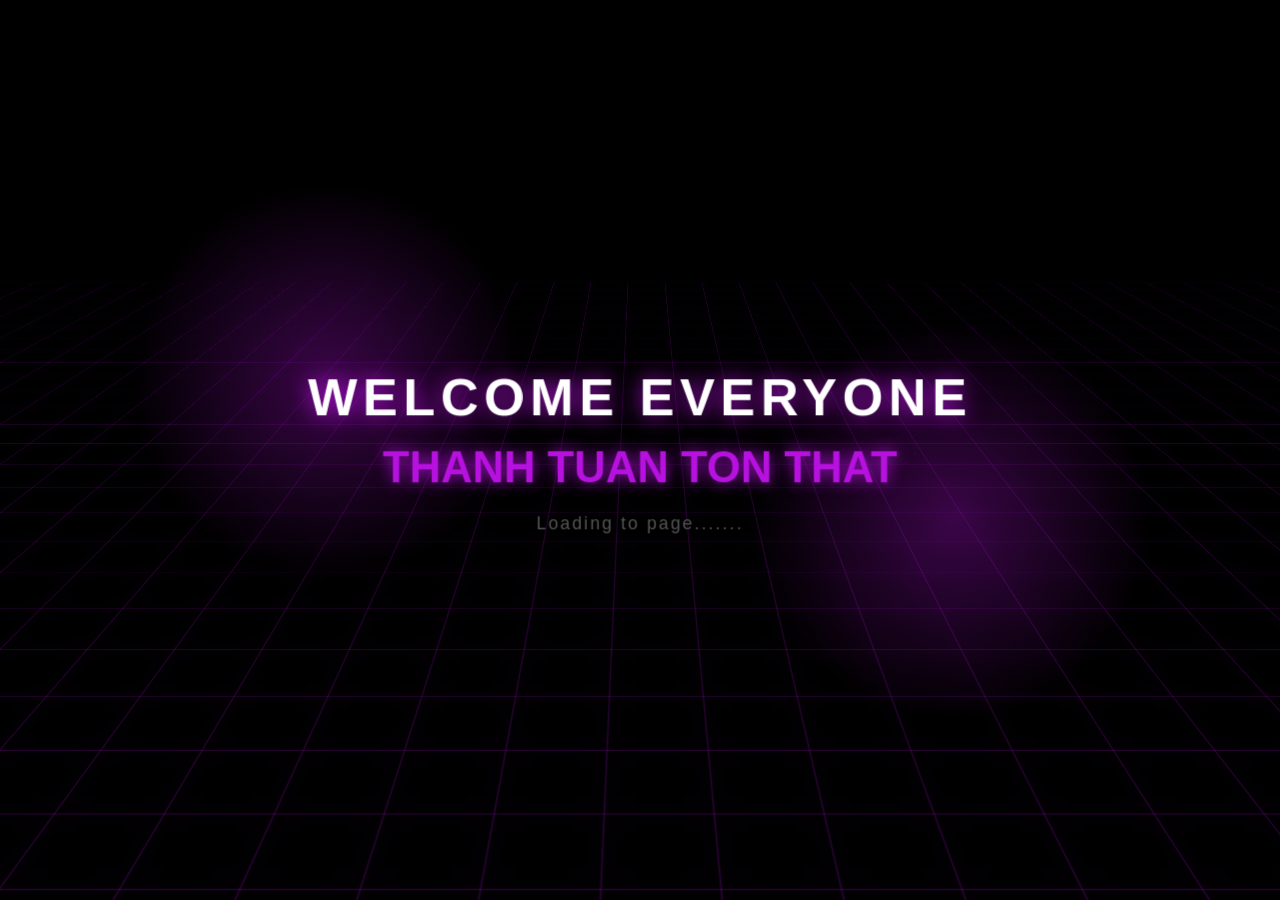
==== commit c162f015: "Update fmt.Println message from 'Hello' to 'Goodbye'" ====
--- a/index.html
+++ b/index.html
@@ -35,40 +35,41 @@
     <span class="meteor"></span>
 </div>
 
-    <nav>
+<nav>
+    <div class="logo" data-aos="zoom-in" data-aos-duration="1500">
+        Thanh Tuan <span>Ton That</span>
+    </div>
     
-
-
-        <div class="logo" data-aos="zoom-in" data-aos-duration="1500">
-            Thanh Tuan <span>Ton That</span>
-        </div>
-        <div class="nav-container">
-            <div class="links">
-                <a onclick="showPage('home')" data-aos="fade-up" data-aos-duration="1500" data-aos-delay="100">Home</a>
-                <a onclick="showPage('introduction')" data-aos="fade-up" data-aos-duration="1500" data-aos-delay="200">Introduction</a>
-                <a onclick="showPage('skills')" data-aos="fade-up" data-aos-duration="1500" data-aos-delay="300">Skills</a>
-                <a onclick="showPage('projects')" data-aos="fade-up" data-aos-duration="1500" data-aos-delay="400">Projects</a>
-                <a onclick="showPage('achievements')" data-aos="fade-up" data-aos-duration="1500" data-aos-delay="500">Achievements</a>
-</div>
-        </div>
-        <i class="fa-solid fa-bars hamburg" onclick="hamburg()"></i>
-        <div class="dropdown">
-<div class="links">
-    <button onclick="showPage('home')">Home</button>
-    <button onclick="showPage('introduction')">Introduction</button>
-    <button onclick="showPage('skills')">Skills</button>
-    <button onclick="showPage('projects')">Projects</button>
-    <button onclick="showPage('achievements')">Achievements</button>
-</div> 
-        </div>
-    </nav>
+    <div class="nav-container">
+        <div class="links">
+            <a href="#" onclick="showPage('home'); return false;">Home</a>
+            <a href="#" onclick="showPage('introduction'); return false;">Introduction</a>
+            <a href="#" onclick="showPage('skills'); return false;">Skills</a>
+            <a href="#" onclick="showPage('projects'); return false;">Projects</a>
+            <a href="#" onclick="showPage('achievements'); return false;">Achievements</a>
+        </div>
+    </div>
+
+    <i class="fa-solid fa-bars hamburg" onclick="toggleMenu()"></i>
+    
+    <div class="dropdown" id="mobileMenu">
+        <i class="fa-solid fa-xmark cancel" onclick="toggleMenu()"></i>
+        <div class="links">
+            <a href="#" onclick="navigateMobile('home')">Home</a>
+            <a href="#" onclick="navigateMobile('introduction')">Introduction</a>
+            <a href="#" onclick="navigateMobile('skills')">Skills</a>
+            <a href="#" onclick="navigateMobile('projects')">Projects</a>
+            <a href="#" onclick="navigateMobile('achievements')">Achievements</a>
+        </div>
+    </div>
+</nav>
     <div class="content-pages">
 
 <section id="home" class="page active">
         <div class="main-container">
             <div class="content">
                 <h1 data-aos="fade-right" data-aos-duration="1500" data-aos-delay="600">Hey I'm <span>Thanh Tuan</span></h1>
-                <div data-aos="fade-left" data-aos-duration="1500" data-aos-delay="800" class="typewriter">I'm a <span class="typewriter-text"></span><label for="">|</label></div>
+<h2>I AM A <span class="typewriter-text"></span></h2>
                 <p data-aos="flip-down" data-aos-duration="1500" data-aos-delay="1000">"All our dreams can come true, if we have the courage to pursue them"</p>
                <div class="social-links">
 
@@ -94,17 +95,17 @@
                 </div>
                 <div class="cv-modal" id="cvModal">
 
-    <div class="cv-box">
-
-        <span class="close-btn" onclick="closeCV()">✖</span>
-
+<div class="cv-box">
+    <span class="close-btn" onclick="closeCV()">✖</span>
+    
+    <div style="flex-grow: 1; overflow-y: auto; -webkit-overflow-scrolling: touch;">
         <iframe src="cv/Thanh_Tuan_CV.pdf"></iframe>
-
-        <a href="cv/Thanh_Tuan_CV.pdf" download class="download-btn">
-            Download CV
-        </a>
-
-    </div>
+    </div>
+
+    <a href="cv/Thanh_Tuan_CV.pdf" download class="download-btn">
+        Download CV
+    </a>
+</div>
 </div>
             </div>
             <div class="image" data-aos="zoom-in" data-aos-duration="2000">
@@ -443,7 +444,7 @@
 </section>
 
         <section id="achievements" class="page">
-
+<div class="achievements-grid">
                     <div class="page-card bio-card">
                     <h2>Achievements</h2>
                     <ul class="skill-list">
@@ -473,7 +474,7 @@
                 </ul>
             </div>
 
-
+</div>
         </section>
 
 
--- a/style.css
+++ b/style.css
@@ -67,15 +67,20 @@
 }
 
 .dropdown{
-    z-index: 100;
-    position: absolute;
-    top: 0;
-    transform: translateY(-500px);
-    width: 100%;
-    height: auto;
-    backdrop-filter: blur(4px) brightness(40%);
-    box-shadow: 0 0 20px black;
-    transition: 0.3s linear;
+    position: fixed;
+    top: 70px;
+    right: 15px;          /* 👈 anchor to right */
+    width: 220px;
+    background: rgba(0,0,0,0.95);
+    backdrop-filter: blur(10px);
+    border-radius: 12px;
+    box-shadow: 0 0 20px #b711e0;
+
+    transform: scale(0);
+    transform-origin: top right;   /* 👈 animate from corner */
+
+    transition: 0.25s ease;
+    z-index: 1500;
 }
 
 .dropdown .links a{
@@ -88,9 +93,9 @@
 }
 
 .dropdown .links a{
-    justify-content: center;
-    align-items: center;
-    transition: 0.3s linear;
+    display: block;
+    padding: 12px 15px;
+    text-align: right;
 }
 
 .dropdown .links a:hover{
@@ -180,15 +185,17 @@
     box-shadow: 0 0 40px 5px #b711e0;
 }
 
-.main-container .image{
-    width: clamp(180px, 25vw, 600px);
-    height: clamp(180px, 60vh, 600px);
-    border-radius: 100%;
+.main-container .image {
+    width: clamp(220px, 40vw, 450px);
+    aspect-ratio: 1 / 1;
+    border-radius: 50%;
     overflow: hidden;
-    box-shadow: 0 0 50px #e01183;
-}
-
-.main-container .image img{
+    border: 3px solid #b711e0;
+    box-shadow: 0 0 30px #b711e0;
+    margin: 20px auto;
+}
+
+.main-container .image img {
     width: 100%;
     height: 100%;
     object-fit: cover;
@@ -604,26 +611,28 @@
 
 .content-pages{
     position: relative;
+    min-height: 100vh;
+    padding-top: 100px;
+}
+
+.page {
     width: 100%;
-    height: 90vh;
-}
-
-.page {
-    position: absolute;
-    width: 100%;
-    min-height: 80vh;
-    display: flex;
+    min-height: calc(100vh - 120px);
+    display: none;
     justify-content: center;
     align-items: center;
     opacity: 0;
-    pointer-events: none;
     transform: translateY(40px);
-    transition: 0.6s ease;
+    transition: 0.4s ease;
+    .page {
+    position: relative;
+    z-index: 1;
+}
 }
 
 .page.active {
+    display: flex;
     opacity: 1;
-    pointer-events: auto;
     transform: translateY(0);
 }
 
@@ -768,26 +777,29 @@
 
 
 .project-modal {
-    display: none;   /* hidden by default */
     position: fixed;
-    top: 0;
-    left: 0;
-    width: 100%;
-    height: 100%;
+    inset: 0;
+    z-index: 9999;
+    display: flex;
     justify-content: center;
     align-items: center;
+    padding: 20px;
     background: rgba(0,0,0,0.6);
-    z-index: 999;
-}
+
+    opacity: 0;
+    pointer-events: none;
+    transition: 0.3s;
+}
+
 .project-box {
-    background: #111;
-    padding: 40px;
+    margin: 40px auto;
+    background: #0a0a0a;
+    border: 1px solid var(--accent);
+    width: 100%;
+    max-width: 800px;
     border-radius: 20px;
-    width: 500px;
-    text-align: center;
-    border: 1px solid cyan;
-    max-height: 90vh;
-    overflow-y: auto;
+    position: relative;
+    padding: 30px;
 }
 
 .project-box a {
@@ -1021,9 +1033,8 @@
 }
 
 .project-modal.active {
-  opacity: 1;
-  pointer-events: auto;
-  transform: scale(1);
+    opacity: 1;
+    pointer-events: auto;
 }
 
 @media (max-width: 768px) {
@@ -1044,12 +1055,36 @@
 
 }
 
-.dropdown{
+/* Optimized Dropdown Gadget */
+.dropdown {
     position: fixed;
     top: 0;
     left: 0;
     width: 100%;
-    height: 100vh;
+    height: 100vh; /* Full screen height */
+    background: rgba(0, 0, 0, 0.95);
+    backdrop-filter: blur(10px);
+    z-index: 9998; /* Just below the nav icons */
+    display: flex;
+    flex-direction: column;
+    justify-content: center;
+    align-items: center;
+    
+    /* Animation Logic */
+    transform: translateY(-100%); /* Start completely off-screen */
+    transition: transform 0.4s cubic-bezier(0.175, 0.885, 0.32, 1.275);
+}
+
+/* Add this class via JavaScript when clicking hamburg */
+.dropdown.open {
+    transform: translateY(0);
+}
+
+.hamburg, .cancel {
+    display: none;
+    cursor: pointer;
+    color: white;
+    z-index: 10000; /* Highest priority */
 }
 
 .links button{
@@ -1142,3 +1177,543 @@
 
 }
 
+@media (max-width:768px){
+    .main-site {
+        transform: none !important;
+        filter: none !important;
+    }
+}
+
+html, body {
+    height: 100%;
+    overflow-x: hidden;
+}
+
+section{
+    min-height: 100vh;
+}
+
+/* Ensure backgrounds never block clicks */
+.tech-waves,
+.scan-lines,
+.light-sweep,
+.meteor-field,
+.glow-bg {
+    position: fixed;
+    inset: 0;
+    pointer-events: none; /* CRITICAL: allows clicks to pass through to buttons */
+    z-index: -1;
+}
+
+@media (max-width:768px){
+
+    .main-container .image{
+        width: 65%;
+        max-width: 220px;
+        aspect-ratio: 1/1;
+        height: auto;
+    }
+
+    .main-container .image img{
+        width: 100%;
+        height: 100%;
+        object-fit: cover;
+    }
+
+}
+
+.project-modal {
+    overflow-y: auto;
+    -webkit-overflow-scrolling: touch;
+}
+
+.image img {
+    width: 100%;
+    height: 100%;
+    object-fit: cover;
+    border-radius: 50%;
+}
+
+.image {
+    width: 320px;
+    height: 320px;
+    border-radius: 50%;
+    overflow: hidden;
+}
+
+    
+.hamburg{
+    z-index: 2001;
+}
+
+.dropdown {
+    transition: transform 0.4s ease;
+}
+
+.dropdown.open {
+    transform: translateY(0);
+}
+
+.dropdown.active{
+    transform: scale(1);
+}
+
+/* Mobile Menu Styles */
+/* Optimized Compact Dropdown */
+.dropdown {
+    position: fixed;
+    top: 70px;         /* Positioned below the navbar */
+    right: 20px;       /* Spaced from the right edge */
+    width: 200px;      /* Fixed small width */
+    background: rgba(0, 0, 0, 0.9);
+    backdrop-filter: blur(15px);
+    border: 1px solid rgba(183, 17, 224, 0.5); /* Purple border to match your theme */
+    border-radius: 15px;
+    box-shadow: 0 10px 30px rgba(0, 0, 0, 0.5), 0 0 15px rgba(183, 17, 224, 0.2);
+    z-index: 10001;
+    padding: 10px 0;
+
+    /* Animation: Scale and Fade from top-right */
+    display: none;     /* Hidden by default */
+    transform: scale(0.9);
+    opacity: 0;
+    transform-origin: top right;
+    transition: all 0.3s cubic-bezier(0.175, 0.885, 0.32, 1.275);
+}
+
+/* Active state for the small menu */
+.dropdown.active {
+    display: block;
+    transform: scale(1);
+    opacity: 1;
+}
+
+.dropdown .links {
+    display: flex;
+    flex-direction: column;
+}
+
+.dropdown .links button {
+    background: none;
+    border: none;
+    color: white;
+    padding: 12px 20px;
+    text-align: left;
+    font-size: 1rem;
+    width: 100%;
+    cursor: pointer;
+    transition: 0.2s;
+}
+
+.dropdown .links button:hover {
+    background: rgba(183, 17, 224, 0.2);
+    color: #b711e0;
+}
+
+/* Show the hamburger icon on phones */
+/* COMPACT MOBILE MENU UI */
+/* 1. Reset visibility for icons */
+.hamburg, .cancel {
+    display: none;
+    cursor: pointer;
+    color: white;
+    position: absolute;
+    right: 20px;
+    top: 15px;
+    font-size: 2rem;
+    z-index: 10001; /* Above the dropdown */
+}
+
+/* 2. Compact Dropdown UI */
+.dropdown {
+    position: fixed;
+    top: 70px;         /* Just below nav height */
+    right: 20px;       /* Floating away from edge */
+    width: 200px;      /* Small size */
+    background: rgba(0, 0, 0, 0.95);
+    backdrop-filter: blur(15px);
+    border: 1px solid rgba(183, 17, 224, 0.5);
+    border-radius: 15px;
+    box-shadow: 0 10px 30px rgba(0, 0, 0, 0.5);
+    z-index: 10000;
+    padding: 10px 0;
+    
+    /* Animation: Small pop-in from top-right */
+    display: none;     
+    opacity: 0;
+    transform: scale(0.8) translateY(-20px);
+    transform-origin: top right;
+    transition: all 0.3s cubic-bezier(0.175, 0.885, 0.32, 1.275);
+}
+
+/* Active state triggered by JS */
+.dropdown.active {
+    display: block;
+    opacity: 1;
+    transform: scale(1) translateY(0);
+}
+
+.dropdown .links {
+    display: flex;
+    flex-direction: column;
+}
+
+.dropdown .links a {
+    color: white;
+    text-decoration: none;
+    padding: 12px 20px;
+    font-size: 1rem;
+    text-align: left;
+    transition: 0.2s;
+    border-bottom: 1px solid rgba(255, 255, 255, 0.05);
+}
+
+.dropdown .links a:last-child {
+    border-bottom: none;
+}
+
+.dropdown .links a:hover {
+    background: rgba(183, 17, 224, 0.2);
+    color: #b711e0;
+    padding-left: 25px; /* Subtle slide effect */
+}
+
+/* 3. Mobile Logic (Max-width 884px) */
+@media (max-width: 884px) {
+    .nav-container .links {
+        display: none; /* Hide desktop links */
+    }
+
+    .hamburg {
+        display: block; /* Show hamburger */
+    }
+
+    /* Fix image sizing for phones */
+    .main-container .image {
+        width: 250px;
+        height: 250px;
+        margin: 0 auto;
+    }
+}
+
+nav {
+    position: fixed;
+    top: 0;
+    width: 100%;
+    height: 70px; /* Give it a fixed height */
+    z-index: 9999;
+    background: rgba(0, 0, 0, 0.8); /* Optional: semi-transparent background */
+    backdrop-filter: blur(10px);
+}
+
+.nav-container {
+    max-width: 1200px; /* Keeps content from stretching too wide */
+    margin: 0 auto;    /* Centers the container */
+    height: 100%;
+    display: flex;
+    justify-content: center; /* Centers the desktop links */
+    align-items: center;
+    position: relative;
+}
+
+/* Fix Dropdown to stay centered on small screens */
+
+
+@media (max-width: 884px) {
+    .dropdown {
+        display: none; 
+        position: fixed;
+        top: 70px;         
+        left: 50%;         
+        transform: translateX(-50%) translateY(-20px); 
+        
+        /* THE FIX: Fits exactly to the text width */
+        width: max-content; 
+        min-width: 180px;   /* Ensures a good touch target */
+        padding: 10px 10px; /* Space between text and border */
+        
+        background: rgba(0, 0, 0, 0.95);
+        backdrop-filter: blur(15px);
+        border: 1px solid #b711e0;
+        border-radius: 15px;
+        box-shadow: 0 0 25px rgba(183, 17, 224, 0.3);
+        z-index: 10000;
+        opacity: 0;
+        transition: all 0.3s cubic-bezier(0.175, 0.885, 0.32, 1.275);
+    }
+
+    .dropdown.active {
+        display: block;
+        opacity: 1;
+        transform: translateX(-50%) translateY(0);
+    }
+
+    .dropdown .links {
+        display: flex;
+        flex-direction: column;
+        align-items: center; 
+    }
+
+    .dropdown .links a {
+        color: white;
+        text-decoration: none;
+        font-size: 1.1rem;
+        padding: 12px 25px; /* Side padding creates the width */
+        width: 100%;
+        text-align: center;
+        white-space: nowrap; /* CRITICAL: Prevents text from wrapping */
+        transition: 0.2s;
+    }
+
+    .dropdown .links a:hover {
+        background: rgba(183, 17, 224, 0.2);
+        color: #b711e0;
+        border-radius: 10px;
+    }
+}
+
+.page-card {
+    width: 90%;
+    max-width: 900px;
+    padding: 30px 20px; /* Reduced padding for mobile */
+    margin: 20px auto;
+    overflow-wrap: break-word; /* Prevents long words from breaking layout */
+}
+
+.page-card h2 {
+    /* Fluid font size: Minimum 24px, scales with screen, Maximum 40px */
+    font-size: clamp(1.5rem, 5vw, 2.5rem); 
+    text-align: center;
+}
+
+.page-card p {
+    font-size: clamp(0.9rem, 3vw, 1.1rem);
+    line-height: 1.6;
+}
+
+@media (max-width: 884px) {
+    .intro-wrapper {
+        flex-direction: column;
+        align-items: center; /* Center cards on mobile */
+        width: 95%;
+        gap: 20px;
+    }
+
+    .intro-card, .bio-card {
+        width: 100%; /* Ensure they take full width of the container */
+        flex: none;  /* Remove the flex: 2 and flex: 1 on mobile */
+    }
+}
+
+.skill-list li {
+    padding: 12px;
+    margin: 10px 0;
+    font-size: 0.95rem;
+    word-break: break-word; /* Forces long text to wrap to the next line */
+    background: rgba(183, 17, 224, 0.1); /* Matches your purple theme */
+    border-radius: 8px;
+    border: 1px solid rgba(183, 17, 224, 0.2);
+    text-align: left;
+}
+
+body {
+    overflow-x: hidden; /* Stops the screen from shaking left to right */
+    width: 100%;
+}
+
+.achievements-grid {
+    display: grid;
+    /* This tells the browser: make columns at least 300px wide. 
+       If two can fit, show two. If not, show one. */
+    grid-template-columns: repeat(auto-fit, minmax(320px, 1fr));
+    gap: 30px;
+    width: 90%;
+    max-width: 1200px;
+    margin: 0 auto;
+    padding: 20px;
+}
+
+/* Ensure the cards inside don't have forced widths that break the grid */
+.achievements-grid .page-card {
+    width: 100%;
+    margin: 0; /* Let the grid gap handle spacing */
+    height: 100%; /* Makes both cards the same height */
+}
+
+/* Mobile adjustments */
+@media (max-width: 768px) {
+    .achievements-grid {
+        grid-template-columns: 1fr; /* Force 1 column on phones */
+        width: 100%;
+        padding: 10px;
+    }
+    
+    .page-card h2 {
+        font-size: 1.5rem;
+    }
+}
+
+/* Container for the projects */
+.projects-grid {
+    display: grid !important;
+    /* This creates as many columns as fit, at least 300px wide each */
+    grid-template-columns: repeat(auto-fit, minmax(300px, 1fr));
+    gap: 30px;
+    width: 90%;
+    max-width: 1100px;
+    margin: 40px auto;
+    justify-content: center;
+}
+
+/* Individual project cards */
+.project-card {
+    width: 100%; /* Take full width of the grid cell */
+    padding: 30px;
+    background: rgba(255, 255, 255, 0.05);
+    backdrop-filter: blur(10px);
+    border: 1px solid rgba(0, 255, 255, 0.3);
+    border-radius: 20px;
+    text-align: center;
+    cursor: pointer;
+    transition: 0.4s;
+    display: flex;
+    flex-direction: column;
+    justify-content: space-between;
+}
+
+/* Hover effects */
+.project-card:hover {
+    transform: translateY(-10px);
+    box-shadow: 0 0 25px rgba(0, 255, 255, 0.5);
+    border-color: #00f7ff;
+}
+
+/* Responsive adjustment for small phones */
+@media (max-width: 500px) {
+    .projects-grid {
+        grid-template-columns: 1fr; /* Force exactly 1 column */
+        gap: 20px;
+        width: 95%;
+    }
+    
+    .project-card {
+        padding: 20px;
+    }
+}
+
+.project-card h3 {
+    font-size: clamp(1.2rem, 4vw, 1.5rem);
+    margin-bottom: 10px;
+    color: #00f7ff;
+}
+
+.project-card p {
+    font-size: 0.95rem;
+    line-height: 1.5;
+    opacity: 0.8;
+    /* Prevents long descriptions from overflowing */
+    word-wrap: break-word;
+    overflow-wrap: break-word;
+}
+
+/* The container for the PDF inside the project modal */
+.pdf-viewer {
+    width: 100%;
+    height: 70vh; /* Uses 70% of the phone screen height */
+    margin-top: 20px;
+    border-radius: 10px;
+    overflow: hidden;
+    position: relative;
+    background: #000;
+}
+
+/* Ensure the iframe fills the container but stays within screen bounds */
+.pdf-viewer iframe {
+    width: 100% !important;
+    height: 100% !important;
+    border: none;
+}
+
+/* Make the Project Modal Box more responsive */
+.project-box {
+    width: 95% !important; /* Full width on mobile */
+    max-width: 800px;
+    max-height: 90vh; /* Prevents box from being taller than the screen */
+    overflow-y: auto; /* Adds a scrollbar if the text is too long */
+    padding: 20px;
+}
+
+@media (max-width: 600px) {
+    .paper-title {
+        font-size: 1.2rem !important; /* Shrink big titles on phones */
+    }
+    
+    .project-box {
+        padding: 15px;
+        margin-top: 40px; /* Space for the close button */
+    }
+}
+
+/* Ensure the intro screen covers the full viewport without scrolling */
+.intro-screen {
+    position: fixed;
+    top: 0;
+    left: 0;
+    width: 100vw;
+    height: 100vh;
+    display: flex;
+    justify-content: center;
+    align-items: center;
+    z-index: 100000;
+    overflow: hidden; /* Prevents scrollbars during intro */
+    background: black;
+}
+
+.intro-content {
+    text-align: center;
+    width: 90%; /* Prevents text from hitting screen edges */
+    padding: 20px;
+}
+
+.intro-title {
+    color: white;
+    /* Smart scaling: Min 1.5rem, Scales with width, Max 3rem */
+    font-size: clamp(1.5rem, 8vw, 3rem); 
+    text-transform: uppercase;
+    letter-spacing: 5px;
+    margin-bottom: 10px;
+}
+
+.intro-name {
+    color: #b711e0;
+    font-size: clamp(1.2rem, 6vw, 2.5rem);
+    text-shadow: 0 0 15px #b711e0;
+    margin-bottom: 20px;
+    word-wrap: break-word; /* Important for long names on narrow phones */
+}
+
+.intro-sub {
+    color: #555;
+    font-size: 1rem;
+    letter-spacing: 2px;
+}
+
+.typewriter-text {
+    color: #b711e0;
+    font-weight: bold;
+    border-right: 3px solid #b711e0; /* The blinking cursor */
+    padding-right: 5px;
+    animation: blink 0.7s infinite;
+}
+
+@keyframes blink {
+    50% { border-color: transparent; }
+}
+
+@media (max-width: 884px) {
+    .typewriter-text {
+        font-size: 1.2rem;
+        white-space: normal; /* Allows wrapping on small phones */
+    }
+}
+
